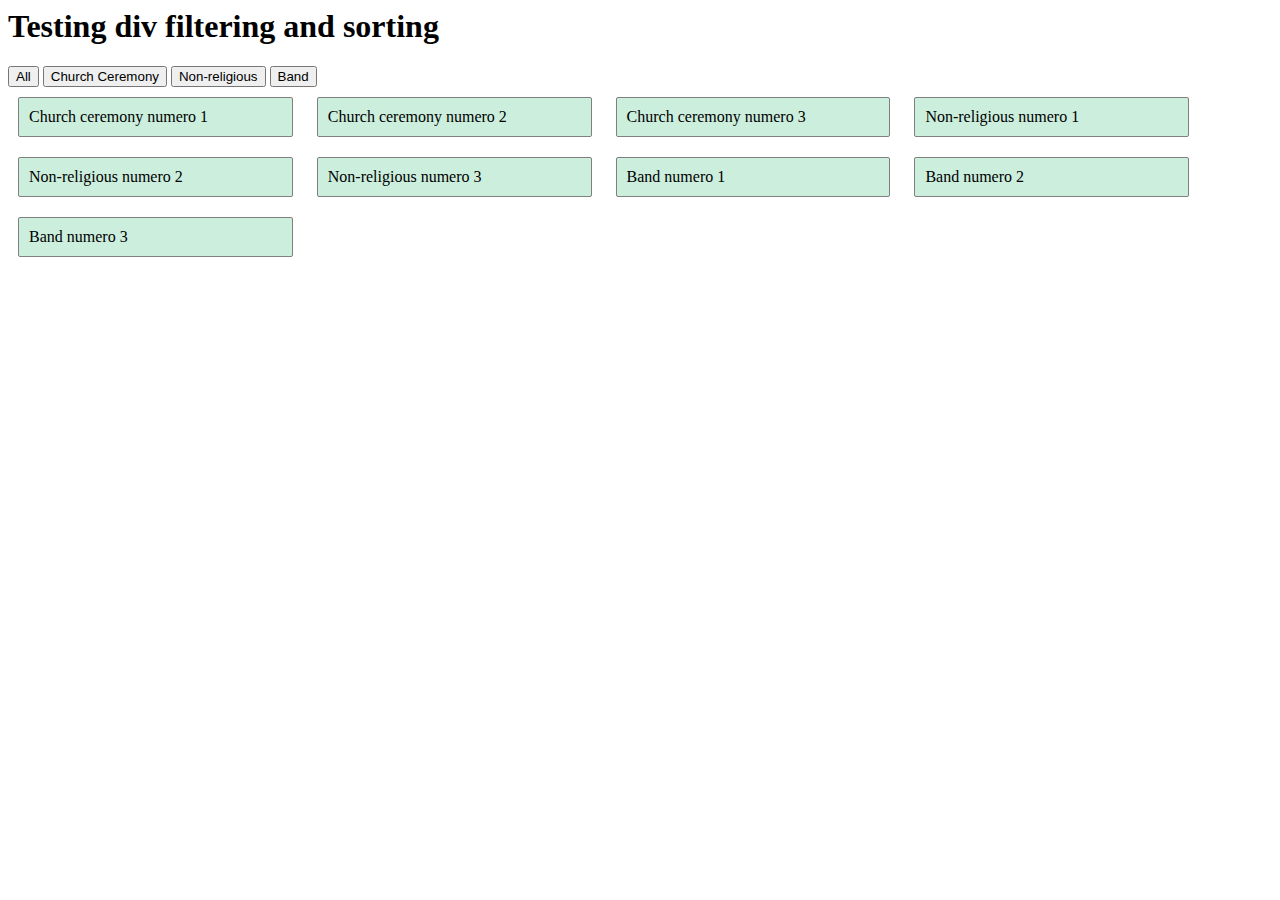
==== twmc.html @ c44962d8 "Demo of filtering and sorting HTML divs" ====
<html>
  <head>
    <link rel="stylesheet" type="text/css" href="twmc.css" />
    <script src="twmc.js"></script>
  </head>

  <body>
    <h1>Testing div filtering and sorting</h1>

    <div class="filters">
      <button data-filter-type="all" type="button" class="filter-button">All</button>
      <button data-filter-type="church" type="button" class="filter-button">Church Ceremony</button>
      <button data-filter-type="nonreligious" type="button" class="filter-button">Non-religious</button>
      <button data-filter-type="band" type="button" class="filter-button">Band</button>
    </div>

    <div class="filter-list">
      <div class="filterable" data-filter-type="church" data-sort-priority="3">
        Church ceremony numero 1
      </div>
      <div class="filterable" data-filter-type="church" data-sort-priority="1">
        Church ceremony numero 2
      </div>
      <div class="filterable" data-filter-type="church">
        Church ceremony numero 3
      </div>

      <div class="filterable" data-filter-type="nonreligious">
        Non-religious numero 1
      </div>
      <div class="filterable" data-filter-type="nonreligious">
        Non-religious numero 2
      </div>
      <div class="filterable" data-filter-type="nonreligious" data-sort-priority="1">
        Non-religious numero 3
      </div>

      <div class="filterable" data-filter-type="band" data-sort-priority="1">
        Band numero 1
      </div>
      <div class="filterable" data-filter-type="band" data-sort-priority="3">
        Band numero 2
      </div>
      <div class="filterable" data-filter-type="band" data-sort-priority="2">
        Band numero 3
      </div>
    </div>
  </body>
</html>
---- twmc.css ----
.filter-list {
  width: auto;
  margin: auto;
}

.filter-list .filterable {
  display: inline-block;
  width: 20%;
  border: 1px solid grey;
  border-radius: 2px;
  margin: 10px;
  padding: 10px;
  background: #cceedd;
}

.filter-list .filterable.filter-visible {
  display: inline-block;
}

.filter-list .filterable.filter-hidden {
  display: none;
}

.filter-list .filterable.test {
  background: red;
}
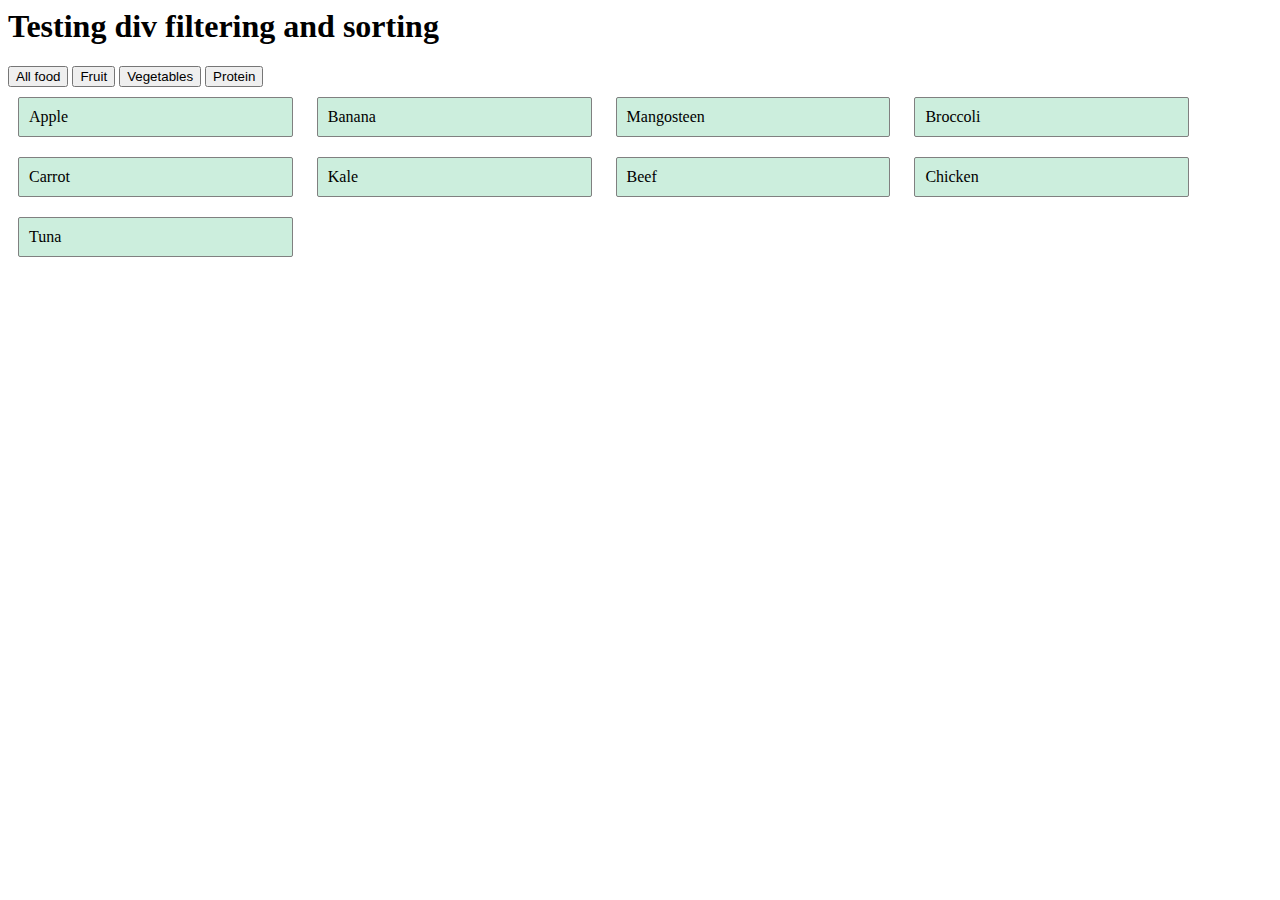
==== commit 00cccbf1: "More generic" ====
--- a/twmc.html
+++ b/twmc.html
@@ -8,41 +8,41 @@
     <h1>Testing div filtering and sorting</h1>
 
     <div class="filters">
-      <button data-filter-type="all" type="button" class="filter-button">All</button>
-      <button data-filter-type="church" type="button" class="filter-button">Church Ceremony</button>
-      <button data-filter-type="nonreligious" type="button" class="filter-button">Non-religious</button>
-      <button data-filter-type="band" type="button" class="filter-button">Band</button>
+      <button data-filter-type="all" type="button" class="filter-button">All food</button>
+      <button data-filter-type="fruit" type="button" class="filter-button">Fruit</button>
+      <button data-filter-type="vegetables" type="button" class="filter-button">Vegetables</button>
+      <button data-filter-type="protein" type="button" class="filter-button">Protein</button>
     </div>
 
     <div class="filter-list">
-      <div class="filterable" data-filter-type="church" data-sort-priority="3">
-        Church ceremony numero 1
+      <div class="filterable" data-filter-type="fruit" data-sort-priority="3">
+        Apple
       </div>
-      <div class="filterable" data-filter-type="church" data-sort-priority="1">
-        Church ceremony numero 2
+      <div class="filterable" data-filter-type="fruit" data-sort-priority="1">
+        Banana
       </div>
-      <div class="filterable" data-filter-type="church">
-        Church ceremony numero 3
+      <div class="filterable" data-filter-type="fruit">
+        Mangosteen
       </div>
 
-      <div class="filterable" data-filter-type="nonreligious">
-        Non-religious numero 1
+      <div class="filterable" data-filter-type="vegetables">
+        Broccoli
       </div>
-      <div class="filterable" data-filter-type="nonreligious">
-        Non-religious numero 2
+      <div class="filterable" data-filter-type="vegetables">
+        Carrot
       </div>
-      <div class="filterable" data-filter-type="nonreligious" data-sort-priority="1">
-        Non-religious numero 3
+      <div class="filterable" data-filter-type="vegetables" data-sort-priority="1">
+        Kale
       </div>
 
-      <div class="filterable" data-filter-type="band" data-sort-priority="1">
-        Band numero 1
+      <div class="filterable" data-filter-type="protein" data-sort-priority="1">
+        Beef
       </div>
-      <div class="filterable" data-filter-type="band" data-sort-priority="3">
-        Band numero 2
+      <div class="filterable" data-filter-type="protein" data-sort-priority="3">
+        Chicken
       </div>
-      <div class="filterable" data-filter-type="band" data-sort-priority="2">
-        Band numero 3
+      <div class="filterable" data-filter-type="protein" data-sort-priority="2">
+        Tuna
       </div>
     </div>
   </body>
